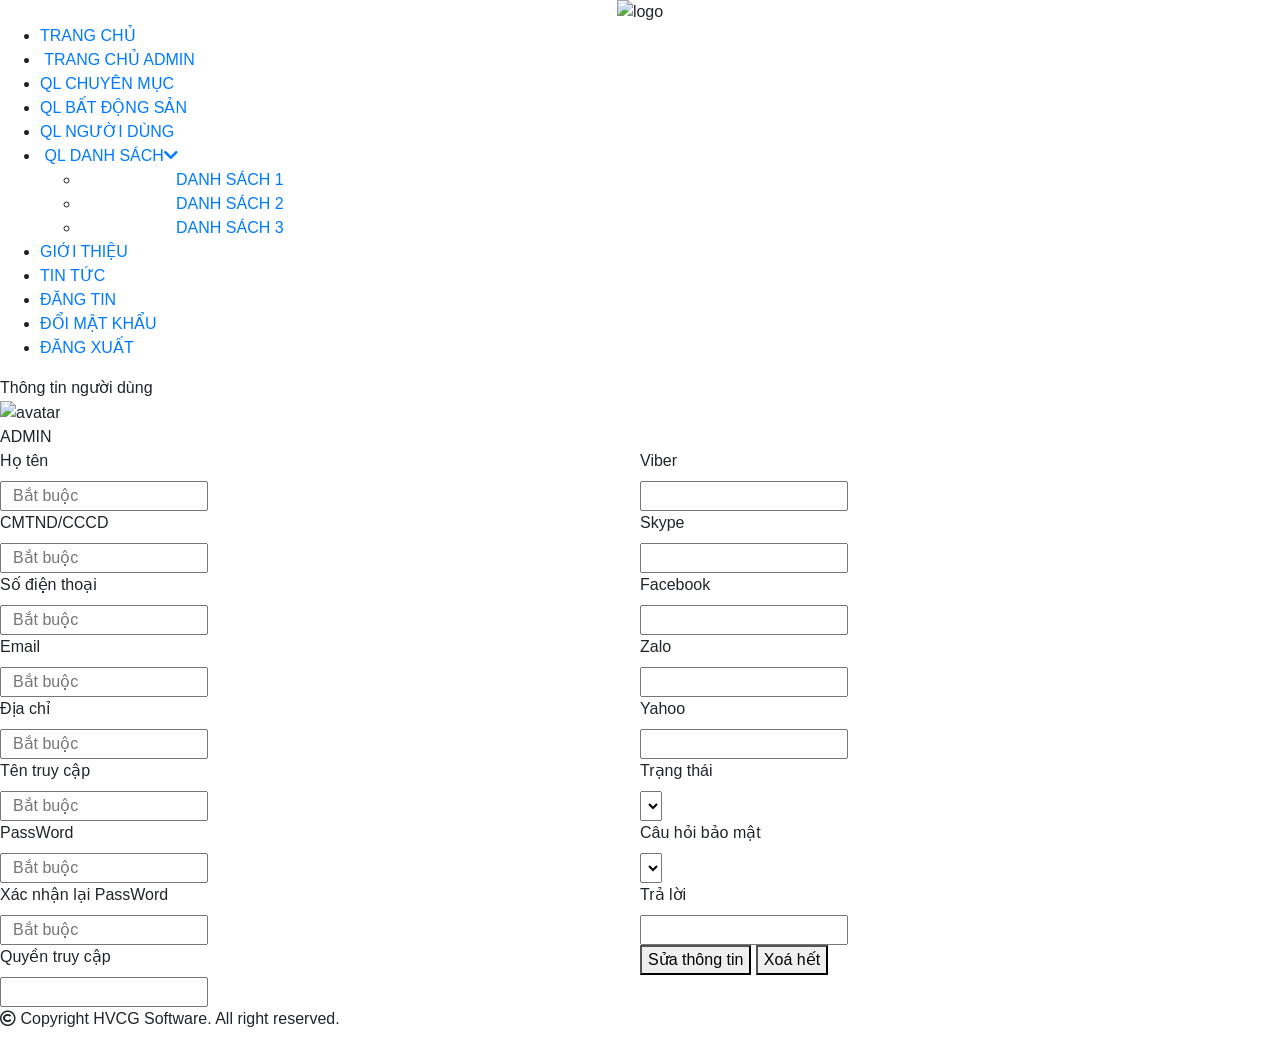
==== index.html @ 975f9fa0 "update-QuanLyHuongNha" ====
<!DOCTYPE html>
<html lang="en">

<head>
    <meta charset="UTF-8">
    <meta name="viewport" content="width=device-width, initial-scale=1.0">
    <link rel="stylesheet" href="https://maxcdn.bootstrapcdn.com/bootstrap/4.0.0/css/bootstrap.min.css"
        integrity="sha384-Gn5384xqQ1aoWXA+058RXPxPg6fy4IWvTNh0E263XmFcJlSAwiGgFAW/dAiS6JXm" crossorigin="anonymous">
    <link rel="stylesheet" href="https://use.fontawesome.com/releases/v5.13.1/css/all.css"
        integrity="sha384-xxzQGERXS00kBmZW/6qxqJPyxW3UR0BPsL4c8ILaIWXva5kFi7TxkIIaMiKtqV1Q" crossorigin="anonymous">
    <link rel="stylesheet" href="../eqhome/css/style.css">
    <title>EQHOMES</title>
</head>

<body>
    <div class="main">
        <div class="side-bar w-21 p-0">
            <div id="logo" class="d-flex justify-content-center">
                <img src="../eqhome/images/logo.png" alt="logo">
            </div>
            <div>
                <ul>
                    <li><img class="icon" src="../eqhome/images/home-icon.png" alt=""><a href="">TRANG CHỦ</a></li>
                    <li><img class="icon" src="../eqhome/images/user-icon.png" alt=""> <a
                            href="../eqhome/index.html">TRANG CHỦ ADMIN</a>
                    </li>
                    <li><img class="icon" src="../eqhome/images/quanLyChuyenMuc.png" alt=""><a
                            href="../eqhome/QLChuyenMuc.html">QL CHUYÊN MỤC</a>
                    </li>
                    <li><img class="icon" src="../eqhome/images/quanLyBDS.png" alt=""><a href="../eqhome/QLBatDongSan.html">QL BẤT ĐỘNG SẢN</a>
                    </li>
                    <li><img class="icon" src="../eqhome/images/quanLyNguoiDung.png" alt=""><a href="../eqhome/QLNguoiDung.html">QL NGƯỜI DÙNG</a>
                    </li>
                    <li><img class="icon" src="../eqhome/images/quanLyDanhSach.png" alt="">
                        <a href="../eqhome/QLHuongNha.html" id="flip">QL DANH SÁCH<i class="fas fa-chevron-down"></i></a>
                    </li>
                    <ul id="panel">
                        <li><a style="padding-left: 96px;" href="">DANH SÁCH 1</a></li>
                        <li><a style="padding-left: 96px;" href="">DANH SÁCH 2</a></li>
                        <li><a style="padding-left: 96px;" href="">DANH SÁCH 3</a></li>
                    </ul>
                    <li><img class="icon" src="../eqhome/images/gioiThieu.png" alt=""><a href="">GIỚI THIỆU</a></li>
                    <li><img class="icon" src="../eqhome/images/tinTuc.png" alt=""><a href="">TIN TỨC</a></li>
                    <li><img class="icon" src="../eqhome/images/dangTin.png" alt=""><a href="">ĐĂNG TIN</a></li>
                    <li><img class="icon" src="../eqhome/images/doiMatKhau.png" alt=""><a href="">ĐỔI MẬT KHẨU</a></li>
                    <li><img class="icon" src="../eqhome/images/dangXuat.png" alt=""><a href="">ĐĂNG XUẤT</a></li>
                </ul>
            </div>
        </div>

        <div class="w-79 p-0">
            <div class="header">
                <span class="header-title align-baseline">Thông tin người dùng</span>
            </div>

            <div class="user-row">
                <div>
                    <img id="user-avatar" src="../eqhome/images/ava.png" alt="avatar">
                </div>
                <div class="user-name">
                    <span>ADMIN</span>
                </div>
            </div>

            <div class="input-field d-flex">
                <div class="left-col w-50">
                    <div class="item">
                        <div><label for="">Họ tên</label></div>
                        <div><input class="w-300px" type="text" id="" name="" placeholder="  Bắt buộc"></div>
                    </div>
                    <div class="item">
                        <div><label for="">CMTND/CCCD</label></div>
                        <div><input class="w-300px" type="text" id="" name="" placeholder="  Bắt buộc"></div>
                    </div>
                    <div class="item">
                        <div><label for="">Số điện thoại</label></div>
                        <div><input class="w-300px" type="text" id="" name="" placeholder="  Bắt buộc"></div>
                    </div>
                    <div class="item">
                        <div><label for="">Email</label></div>
                        <div><input class="w-300px" type="text" id="" name="" placeholder="  Bắt buộc"></div>
                    </div>
                    <div class="item">
                        <div><label for="">Địa chỉ</label></div>
                        <div><input class="w-300px" type="text" id="" name="" placeholder="  Bắt buộc"></div>
                    </div>
                    <div class="item">
                        <div><label for="">Tên truy cập</label></div>
                        <div><input class="w-300px" type="text" id="" name="" placeholder="  Bắt buộc"></div>
                    </div>
                    <div class="item">
                        <div><label for="">PassWord</label></div>
                        <div><input class="w-300px" type="text" id="" name="" placeholder="  Bắt buộc"></div>
                    </div>
                    <div class="item">
                        <div><label for="">Xác nhận lại PassWord</label></div>
                        <div><input class="w-300px" type="text" id="" name="" placeholder="  Bắt buộc"></div>
                    </div>
                    <div class="item">
                        <div><label for="">Quyền truy cập</label></div>
                        <div><input class="w-300px" type="text" id="" name=""></div>
                    </div>
                </div>

                <div class="right-col w-50">
                    <div class="item">
                        <div><label for="">Viber</label></div>
                        <div><input class="w-300px" type="text" id="" name=""></div>
                    </div>
                    <div class="item">
                        <div><label for="">Skype</label></div>
                        <div><input class="w-300px" type="text" id="" name=""></div>
                    </div>
                    <div class="item">
                        <div><label for="">Facebook</label></div>
                        <div><input class="w-300px" type="text" id="" name=""></div>
                    </div>
                    <div class="item">
                        <div><label for="">Zalo</label></div>
                        <div><input class="w-300px" type="text" id="" name=""></div>
                    </div>
                    <div class="item">
                        <div><label for="">Yahoo</label></div>
                        <div><input class="w-300px" type="text" id="" name=""></div>
                    </div>
                    <div class="item">
                        <div><label for="">Trạng thái</label></div>
                        <div><select class="w-300px" style="height: 30px;" name="" id=""></select></div>
                    </div>
                    <div class="item">
                        <div><label for="">Câu hỏi bảo mật</label></div>
                        <div><select class="w-300px" style="height: 30px;" name="" id=""></select></div>
                    </div>
                    <div class="item">
                        <div><label for="">Trả lời</label></div>
                        <div><input class="w-300px" type="text" id="" name=""></div>
                    </div>
                    <div class="btn-row">
                        <button class="button">Sửa thông tin</button>
                        <button class="button">Xoá hết</button>
                    </div>
                </div>
            </div>
        </div>
        <div class="footer">
            <p><span><i class="far fa-copyright"></i></span> Copyright HVCG Software. All right reserved.</p>
        </div>
    </div>
</body>
<script src="../eqhome/script.js"></script>
<script src="https://ajax.googleapis.com/ajax/libs/jquery/3.5.1/jquery.min.js"></script>
<script>
    $(document).ready(function () {
        $("#flip").click(function () {
            $("#panel").slideToggle("slow");
        });
    });
</script>

</html>
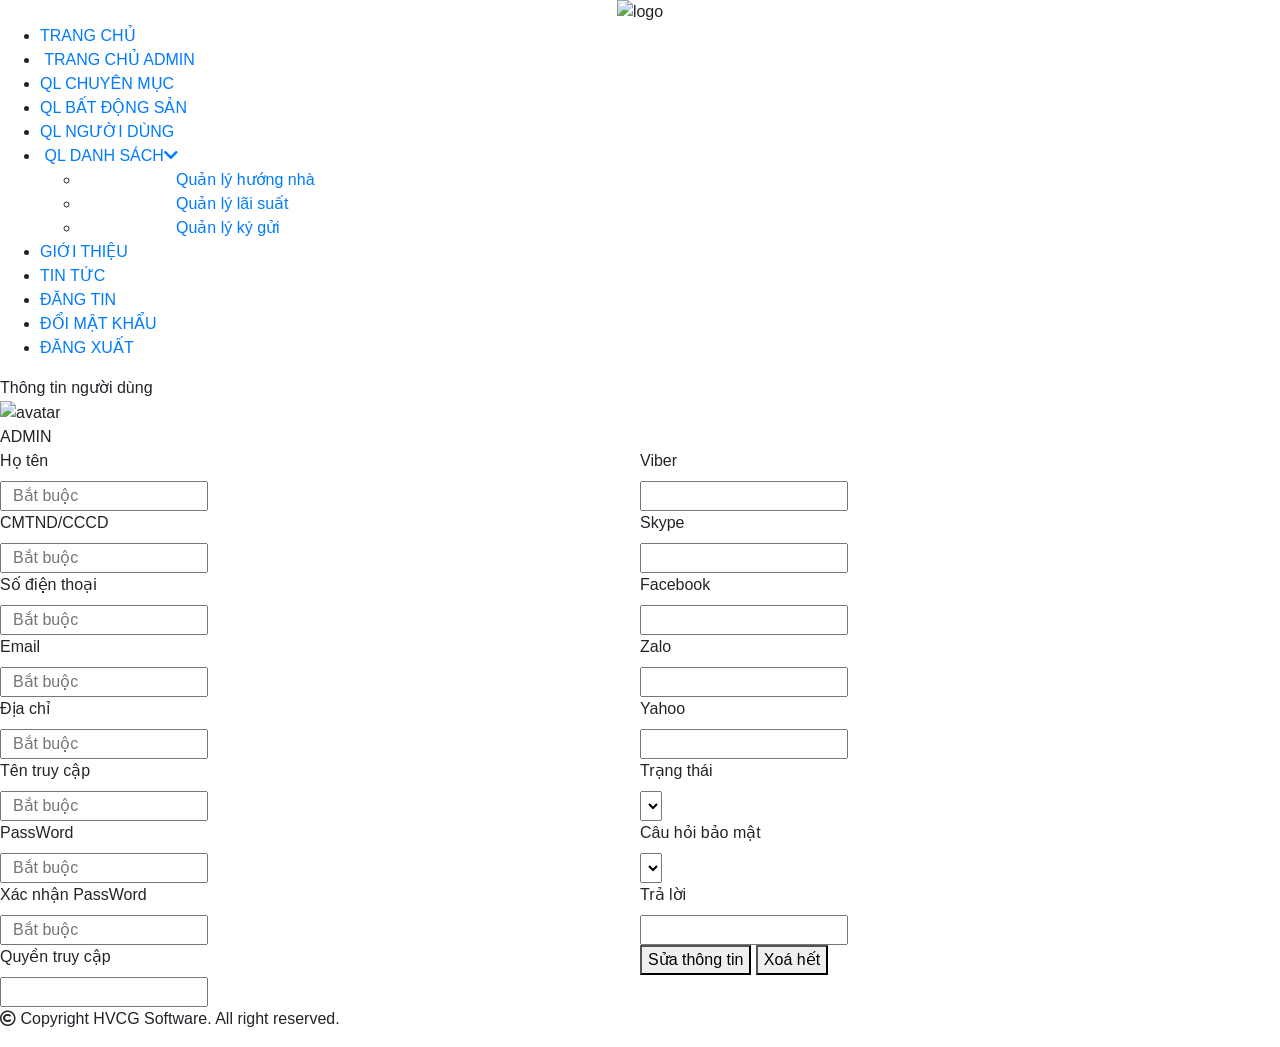
==== commit 14c96e78: "update" ====
--- a/index.html
+++ b/index.html
@@ -32,12 +32,12 @@
                     <li><img class="icon" src="../eqhome/images/quanLyNguoiDung.png" alt=""><a href="../eqhome/QLNguoiDung.html">QL NGƯỜI DÙNG</a>
                     </li>
                     <li><img class="icon" src="../eqhome/images/quanLyDanhSach.png" alt="">
-                        <a href="../eqhome/QLHuongNha.html" id="flip">QL DANH SÁCH<i class="fas fa-chevron-down"></i></a>
+                        <a href="#" id="flip">QL DANH SÁCH<i class="fas fa-chevron-down"></i></a>
                     </li>
                     <ul id="panel">
-                        <li><a style="padding-left: 96px;" href="">DANH SÁCH 1</a></li>
-                        <li><a style="padding-left: 96px;" href="">DANH SÁCH 2</a></li>
-                        <li><a style="padding-left: 96px;" href="">DANH SÁCH 3</a></li>
+                        <li><a style="padding-left: 96px;" href="../eqhome/QLHuongNha.html">Quản lý hướng nhà</a></li>
+                        <li><a style="padding-left: 96px;" href="../eqhome/QLLaiSuat.html">Quản lý lãi suất</a></li>
+                        <li><a style="padding-left: 96px;" href="../eqhome/QLKyGui.html">Quản lý ký gửi</a></li>
                     </ul>
                     <li><img class="icon" src="../eqhome/images/gioiThieu.png" alt=""><a href="">GIỚI THIỆU</a></li>
                     <li><img class="icon" src="../eqhome/images/tinTuc.png" alt=""><a href="">TIN TỨC</a></li>
@@ -93,7 +93,7 @@
                         <div><input class="w-300px" type="text" id="" name="" placeholder="  Bắt buộc"></div>
                     </div>
                     <div class="item">
-                        <div><label for="">Xác nhận lại PassWord</label></div>
+                        <div><label for="">Xác nhận PassWord</label></div>
                         <div><input class="w-300px" type="text" id="" name="" placeholder="  Bắt buộc"></div>
                     </div>
                     <div class="item">
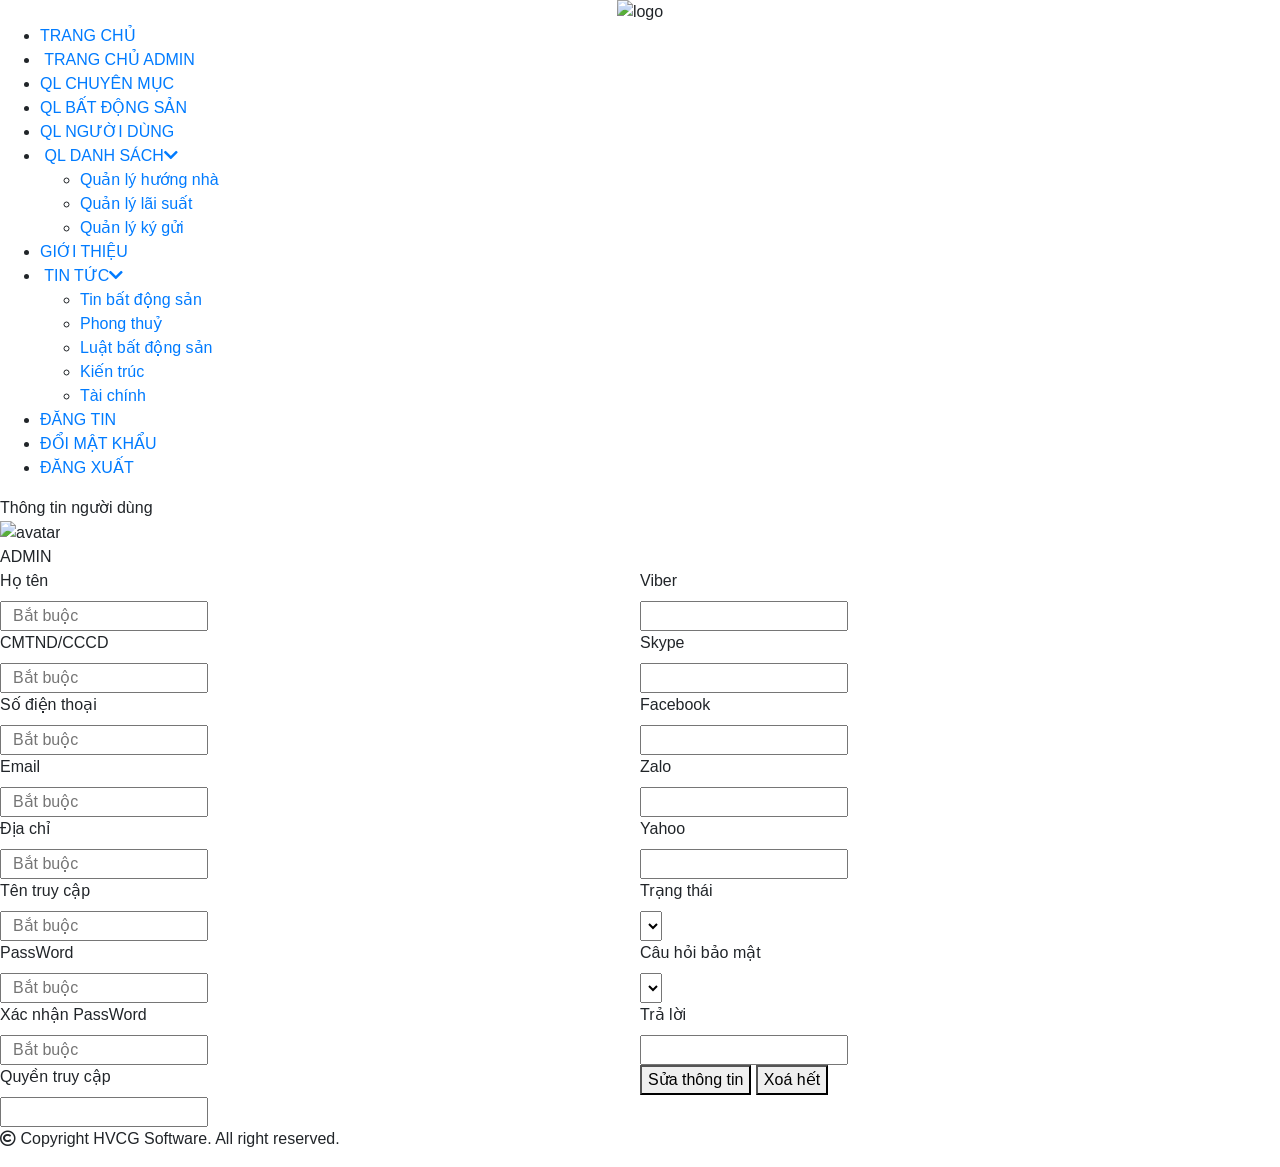
==== commit 9d116db2: "update" ====
--- a/index.html
+++ b/index.html
@@ -35,12 +35,21 @@
                         <a href="#" id="flip">QL DANH SÁCH<i class="fas fa-chevron-down"></i></a>
                     </li>
                     <ul id="panel">
-                        <li><a style="padding-left: 96px;" href="../eqhome/QLHuongNha.html">Quản lý hướng nhà</a></li>
-                        <li><a style="padding-left: 96px;" href="../eqhome/QLLaiSuat.html">Quản lý lãi suất</a></li>
-                        <li><a style="padding-left: 96px;" href="../eqhome/QLKyGui.html">Quản lý ký gửi</a></li>
+                        <li><a href="../eqhome/QLHuongNha.html">Quản lý hướng nhà</a></li>
+                        <li><a href="../eqhome/QLLaiSuat.html">Quản lý lãi suất</a></li>
+                        <li><a href="../eqhome/QLKyGui.html">Quản lý ký gửi</a></li>
                     </ul>
-                    <li><img class="icon" src="../eqhome/images/gioiThieu.png" alt=""><a href="">GIỚI THIỆU</a></li>
-                    <li><img class="icon" src="../eqhome/images/tinTuc.png" alt=""><a href="">TIN TỨC</a></li>
+                    <li><img class="icon" src="../eqhome/images/gioiThieu.png" alt=""><a href="../eqhome/GioiThieu.html">GIỚI THIỆU</a></li>
+                    <li><img class="icon" src="../eqhome/images/tinTuc.png" alt="">
+                        <a href="#" id="flip2">TIN TỨC<i class="fas fa-chevron-down"></i></a>
+                    </li>
+                    <ul id="panel2">
+                        <li><a href="#">Tin bất động sản</a></li>
+                        <li><a href="#">Phong thuỷ</a></li>
+                        <li><a href="#">Luật bất động sản</a></li>
+                        <li><a href="#">Kiến trúc</a></li>
+                        <li><a href="#">Tài chính</a></li>
+                    </ul>
                     <li><img class="icon" src="../eqhome/images/dangTin.png" alt=""><a href="">ĐĂNG TIN</a></li>
                     <li><img class="icon" src="../eqhome/images/doiMatKhau.png" alt=""><a href="">ĐỔI MẬT KHẨU</a></li>
                     <li><img class="icon" src="../eqhome/images/dangXuat.png" alt=""><a href="">ĐĂNG XUẤT</a></li>
@@ -147,13 +156,16 @@
         </div>
     </div>
 </body>
-<script src="../eqhome/script.js"></script>
+<script src="../eqhome/js/script.js"></script>
 <script src="https://ajax.googleapis.com/ajax/libs/jquery/3.5.1/jquery.min.js"></script>
 <script>
     $(document).ready(function () {
         $("#flip").click(function () {
             $("#panel").slideToggle("slow");
         });
+        $("#flip2").click(function () {
+            $("#panel2").slideToggle("slow");
+        });
     });
 </script>
 
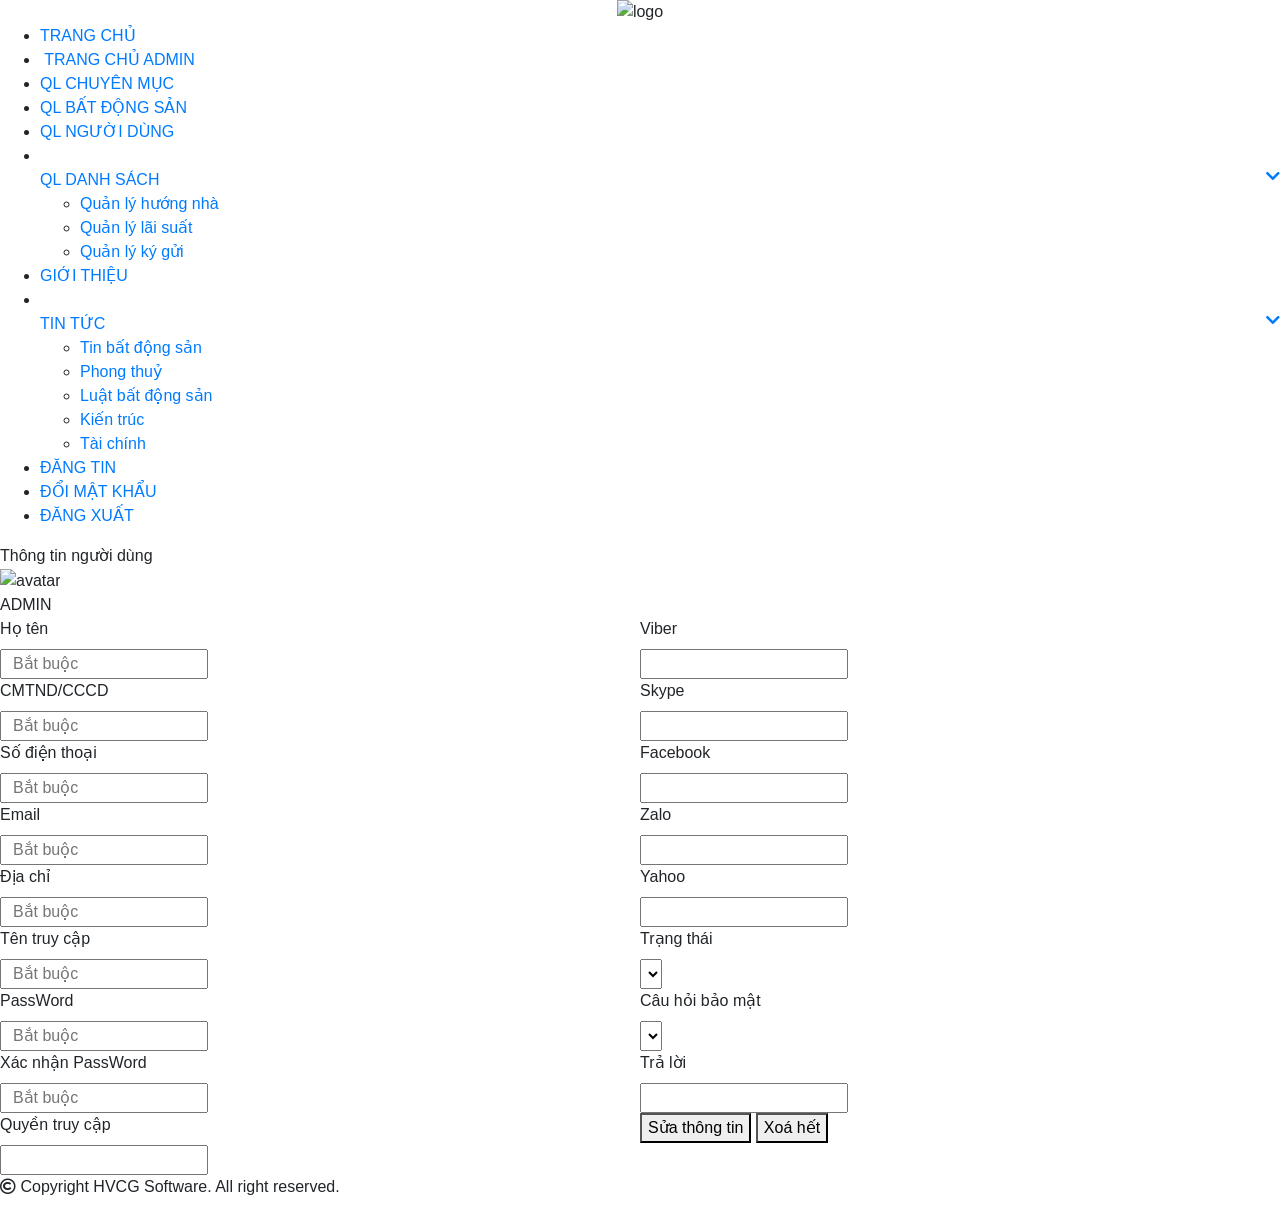
==== commit 2f5f2da9: "update" ====
--- a/index.html
+++ b/index.html
@@ -21,36 +21,42 @@
             <div>
                 <ul>
                     <li><img class="icon" src="../eqhome/images/home-icon.png" alt=""><a href="">TRANG CHỦ</a></li>
-                    <li><img class="icon" src="../eqhome/images/user-icon.png" alt=""> <a
+                    <li class="side-bar-li active"><img class="icon" src="../eqhome/images/user-icon.png" alt=""> <a
                             href="../eqhome/index.html">TRANG CHỦ ADMIN</a>
                     </li>
                     <li><img class="icon" src="../eqhome/images/quanLyChuyenMuc.png" alt=""><a
                             href="../eqhome/QLChuyenMuc.html">QL CHUYÊN MỤC</a>
                     </li>
-                    <li><img class="icon" src="../eqhome/images/quanLyBDS.png" alt=""><a href="../eqhome/QLBatDongSan.html">QL BẤT ĐỘNG SẢN</a>
+                    <li><img class="icon" src="../eqhome/images/quanLyBDS.png" alt=""><a
+                            href="../eqhome/QLBatDongSan.html">QL BẤT ĐỘNG SẢN</a>
                     </li>
-                    <li><img class="icon" src="../eqhome/images/quanLyNguoiDung.png" alt=""><a href="../eqhome/QLNguoiDung.html">QL NGƯỜI DÙNG</a>
+                    <li><img class="icon" src="../eqhome/images/quanLyNguoiDung.png" alt=""><a
+                            href="../eqhome/QLNguoiDung.html">QL NGƯỜI DÙNG</a>
                     </li>
                     <li><img class="icon" src="../eqhome/images/quanLyDanhSach.png" alt="">
-                        <a href="#" id="flip">QL DANH SÁCH<i class="fas fa-chevron-down"></i></a>
+                        <a class="w-200px d-flex justify-content-between" href="#" id="flip">QL DANH SÁCH<i
+                                class="fas fa-chevron-down"></i></a>
                     </li>
                     <ul id="panel">
                         <li><a href="../eqhome/QLHuongNha.html">Quản lý hướng nhà</a></li>
                         <li><a href="../eqhome/QLLaiSuat.html">Quản lý lãi suất</a></li>
                         <li><a href="../eqhome/QLKyGui.html">Quản lý ký gửi</a></li>
                     </ul>
-                    <li><img class="icon" src="../eqhome/images/gioiThieu.png" alt=""><a href="../eqhome/GioiThieu.html">GIỚI THIỆU</a></li>
+                    <li><img class="icon" src="../eqhome/images/gioiThieu.png" alt=""><a
+                            href="../eqhome/GioiThieu.html">GIỚI THIỆU</a></li>
                     <li><img class="icon" src="../eqhome/images/tinTuc.png" alt="">
-                        <a href="#" id="flip2">TIN TỨC<i class="fas fa-chevron-down"></i></a>
+                        <a class="w-200px d-flex justify-content-between" href="#" id="flip2">TIN TỨC<i
+                                class="fas fa-chevron-down"></i></a>
                     </li>
                     <ul id="panel2">
-                        <li><a href="#">Tin bất động sản</a></li>
+                        <li><a href="../eqhome/TinBDS.html">Tin bất động sản</a></li>
                         <li><a href="#">Phong thuỷ</a></li>
                         <li><a href="#">Luật bất động sản</a></li>
                         <li><a href="#">Kiến trúc</a></li>
                         <li><a href="#">Tài chính</a></li>
                     </ul>
-                    <li><img class="icon" src="../eqhome/images/dangTin.png" alt=""><a href="">ĐĂNG TIN</a></li>
+                    <li><img class="icon" src="../eqhome/images/dangTin.png" alt=""><a
+                            href="../eqhome/DangTin.html">ĐĂNG TIN</a></li>
                     <li><img class="icon" src="../eqhome/images/doiMatKhau.png" alt=""><a href="">ĐỔI MẬT KHẨU</a></li>
                     <li><img class="icon" src="../eqhome/images/dangXuat.png" alt=""><a href="">ĐĂNG XUẤT</a></li>
                 </ul>
@@ -166,6 +172,10 @@
         $("#flip2").click(function () {
             $("#panel2").slideToggle("slow");
         });
+        $("li a").on("click", function () {
+            $(".nav").find(".active").removeClass("active");
+            $(this).parent().addClass("active");
+        });
     });
 </script>
 
